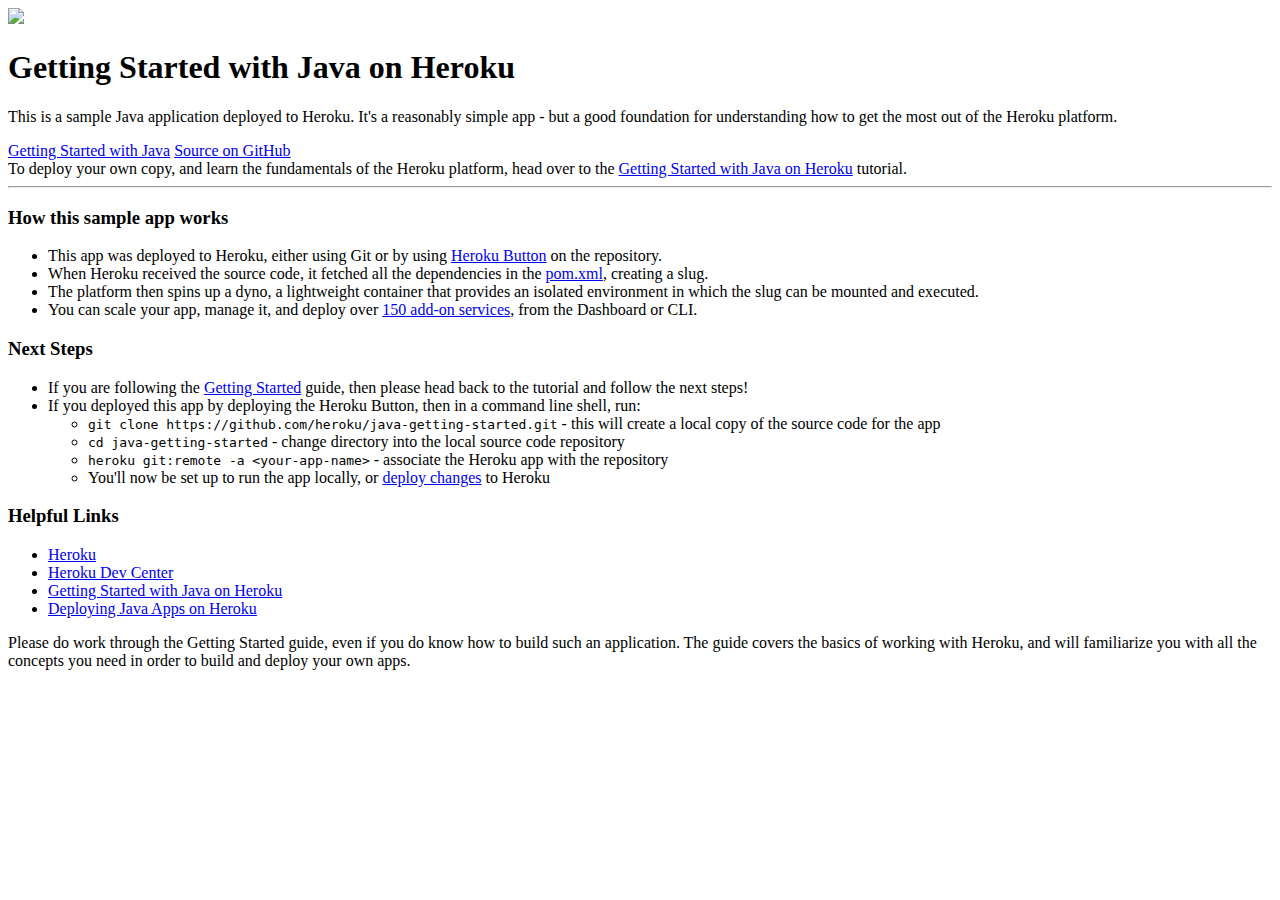
==== src/main/resources/templates/index.html @ 241bb3d4 "Initial commit - based on heroku/java-getting-started" ====
<!DOCTYPE html>
<html xmlns:th="http://www.thymeleaf.org" th:replace="~{fragments/layout :: layout (~{::body},'index')}">

<body>

<div class="jumbotron text-center">
  <div class="container">
    <a href="/" class="lang-logo">
      <img src="/lang-logo.png">
    </a>
    <h1>Getting Started with Java on Heroku</h1>
    <p>This is a sample Java application deployed to Heroku. It's a reasonably simple app - but a good foundation for understanding how to get the most out of the Heroku platform.</p>
    <a type="button" class="btn btn-lg btn-default" href="https://devcenter.heroku.com/articles/getting-started-with-java"><span class="glyphicon glyphicon-flash"></span> Getting Started with Java</a>
    <a type="button" class="btn btn-lg btn-primary" href="https://github.com/heroku/java-getting-started"><span class="glyphicon glyphicon-download"></span> Source on GitHub</a>
  </div>
</div>
<div class="container">
  <div class="alert alert-info text-center" role="alert">
    To deploy your own copy, and learn the fundamentals of the Heroku platform, head over to the <a href="https://devcenter.heroku.com/articles/getting-started-with-java" class="alert-link">Getting Started with Java on Heroku</a> tutorial.
  </div>
  <hr>
  <div class="row">
    <div class="col-md-6">
      <h3><span class="glyphicon glyphicon-info-sign"></span> How this sample app works</h3>
      <ul>
        <li>This app was deployed to Heroku, either using Git or by using <a href="https://github.com/heroku/java-getting-started">Heroku Button</a> on the repository.</li>

        <li>When Heroku received the source code, it fetched all the dependencies in the <a href="https://github.com/heroku/java-getting-started/blob/master/pom.xml">pom.xml</a>, creating a slug.</li>
        <li>The platform then spins up a dyno, a lightweight container that provides an isolated environment in which the slug can be mounted and executed.</li>
        <li>You can scale your app, manage it, and deploy over <a href="https://addons.heroku.com/">150 add-on services</a>, from the Dashboard or CLI.</li>
      </ul>
    </div>
    <div class="col-md-6">
      <h3><span class="glyphicon glyphicon-link"></span> Next Steps</h3>
      <ul>
        <li>If you are following the <a href="https://devcenter.heroku.com/articles/getting-started-with-java">Getting Started</a> guide, then please head back to the tutorial and follow the next steps!</li>
        <li>If you deployed this app by deploying the Heroku Button, then in a command line shell, run:</li>
        <ul>
          <li><code>git clone https://github.com/heroku/java-getting-started.git</code> - this will create a local copy of the source code for the app</li>
          <li><code>cd java-getting-started</code> - change directory into the local source code repository</li>
          <li><code>heroku git:remote -a &lt;your-app-name></code> - associate the Heroku app with the repository</li>
          <li>You'll now be set up to run the app locally, or <a href="https://devcenter.heroku.com/articles/getting-started-with-java#push-local-changes">deploy changes</a> to Heroku</li>
        </ul>
      </ul>
      <h3><span class="glyphicon glyphicon-link"></span> Helpful Links</h3>
      <ul>
        <li><a href="https://www.heroku.com/home">Heroku</a></li>
        <li><a href="https://devcenter.heroku.com/">Heroku Dev Center</a></li>
        <li><a href="https://devcenter.heroku.com/articles/getting-started-with-java">Getting Started with Java on Heroku</a></li>
        <li><a href="https://devcenter.heroku.com/articles/deploying-java">Deploying Java Apps on Heroku</a></li>
      </ul>
    </div>
  </div> <!-- row -->
   <div class="alert alert-info text-center" role="alert">
    Please do work through the Getting Started guide, even if you do know how to build such an application.  The guide covers the basics of working with Heroku, and will familiarize you with all the concepts you need in order to build and deploy your own apps.
  </div>
</div>

</body>
</html>
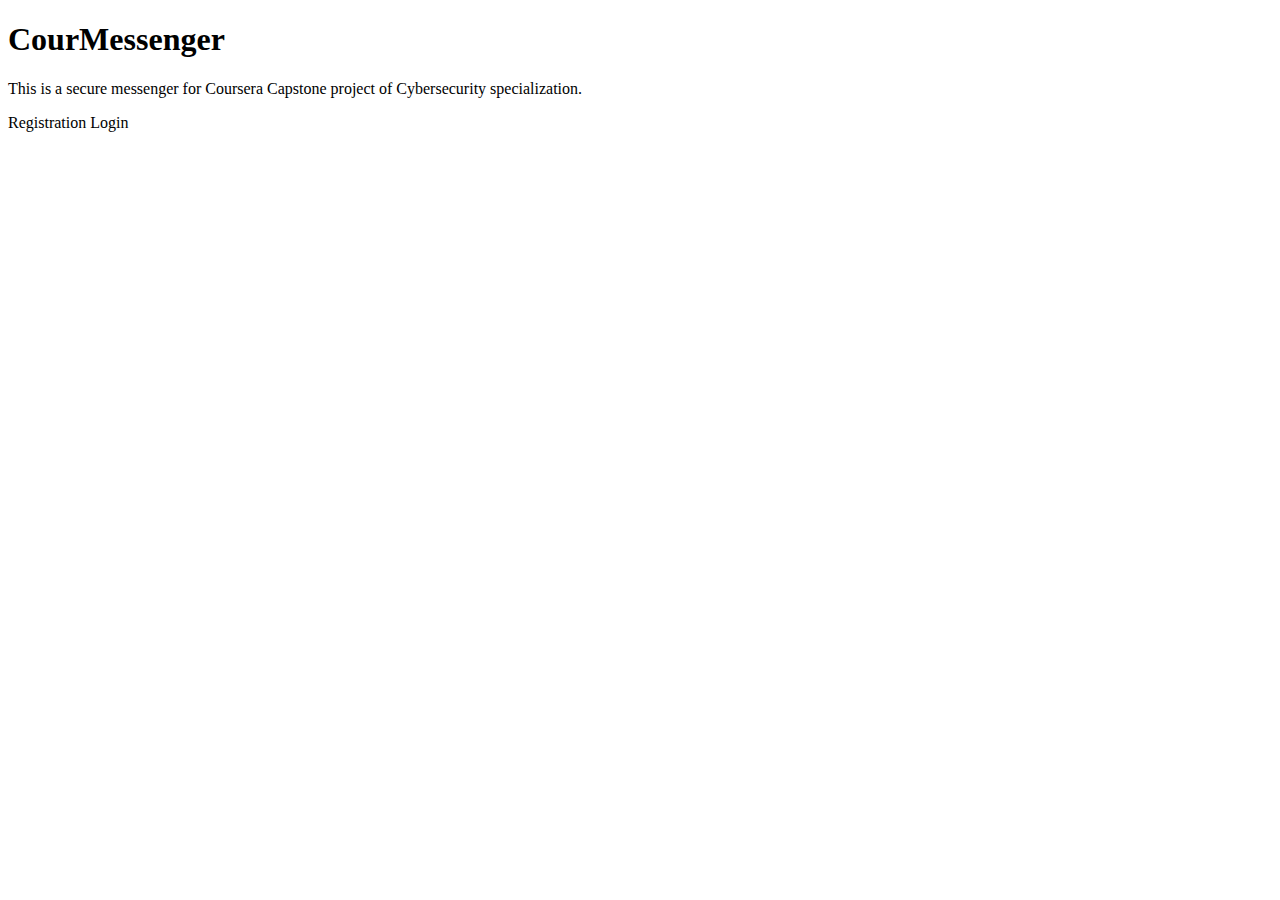
==== commit 8ad381fc: "Initial page" ====
--- a/src/main/resources/templates/index.html
+++ b/src/main/resources/templates/index.html
@@ -5,56 +5,13 @@
 
 <div class="jumbotron text-center">
   <div class="container">
-    <a href="/" class="lang-logo">
-      <img src="/lang-logo.png">
-    </a>
-    <h1>Getting Started with Java on Heroku</h1>
-    <p>This is a sample Java application deployed to Heroku. It's a reasonably simple app - but a good foundation for understanding how to get the most out of the Heroku platform.</p>
-    <a type="button" class="btn btn-lg btn-default" href="https://devcenter.heroku.com/articles/getting-started-with-java"><span class="glyphicon glyphicon-flash"></span> Getting Started with Java</a>
-    <a type="button" class="btn btn-lg btn-primary" href="https://github.com/heroku/java-getting-started"><span class="glyphicon glyphicon-download"></span> Source on GitHub</a>
-  </div>
-</div>
-<div class="container">
-  <div class="alert alert-info text-center" role="alert">
-    To deploy your own copy, and learn the fundamentals of the Heroku platform, head over to the <a href="https://devcenter.heroku.com/articles/getting-started-with-java" class="alert-link">Getting Started with Java on Heroku</a> tutorial.
-  </div>
-  <hr>
-  <div class="row">
-    <div class="col-md-6">
-      <h3><span class="glyphicon glyphicon-info-sign"></span> How this sample app works</h3>
-      <ul>
-        <li>This app was deployed to Heroku, either using Git or by using <a href="https://github.com/heroku/java-getting-started">Heroku Button</a> on the repository.</li>
-
-        <li>When Heroku received the source code, it fetched all the dependencies in the <a href="https://github.com/heroku/java-getting-started/blob/master/pom.xml">pom.xml</a>, creating a slug.</li>
-        <li>The platform then spins up a dyno, a lightweight container that provides an isolated environment in which the slug can be mounted and executed.</li>
-        <li>You can scale your app, manage it, and deploy over <a href="https://addons.heroku.com/">150 add-on services</a>, from the Dashboard or CLI.</li>
-      </ul>
-    </div>
-    <div class="col-md-6">
-      <h3><span class="glyphicon glyphicon-link"></span> Next Steps</h3>
-      <ul>
-        <li>If you are following the <a href="https://devcenter.heroku.com/articles/getting-started-with-java">Getting Started</a> guide, then please head back to the tutorial and follow the next steps!</li>
-        <li>If you deployed this app by deploying the Heroku Button, then in a command line shell, run:</li>
-        <ul>
-          <li><code>git clone https://github.com/heroku/java-getting-started.git</code> - this will create a local copy of the source code for the app</li>
-          <li><code>cd java-getting-started</code> - change directory into the local source code repository</li>
-          <li><code>heroku git:remote -a &lt;your-app-name></code> - associate the Heroku app with the repository</li>
-          <li>You'll now be set up to run the app locally, or <a href="https://devcenter.heroku.com/articles/getting-started-with-java#push-local-changes">deploy changes</a> to Heroku</li>
-        </ul>
-      </ul>
-      <h3><span class="glyphicon glyphicon-link"></span> Helpful Links</h3>
-      <ul>
-        <li><a href="https://www.heroku.com/home">Heroku</a></li>
-        <li><a href="https://devcenter.heroku.com/">Heroku Dev Center</a></li>
-        <li><a href="https://devcenter.heroku.com/articles/getting-started-with-java">Getting Started with Java on Heroku</a></li>
-        <li><a href="https://devcenter.heroku.com/articles/deploying-java">Deploying Java Apps on Heroku</a></li>
-      </ul>
-    </div>
-  </div> <!-- row -->
-   <div class="alert alert-info text-center" role="alert">
-    Please do work through the Getting Started guide, even if you do know how to build such an application.  The guide covers the basics of working with Heroku, and will familiarize you with all the concepts you need in order to build and deploy your own apps.
+    <h1>CourMessenger</h1>
+    <p>This is a secure messenger for Coursera Capstone project of Cybersecurity specialization.</p>
+    <a type="button" class="btn btn-lg btn-primary" th:href="@{/registration}"> Registration</a>
+    <a type="button" class="btn btn-lg btn-primary" th:href="@{/login}">Login</a>
   </div>
 </div>
 
+
 </body>
 </html>
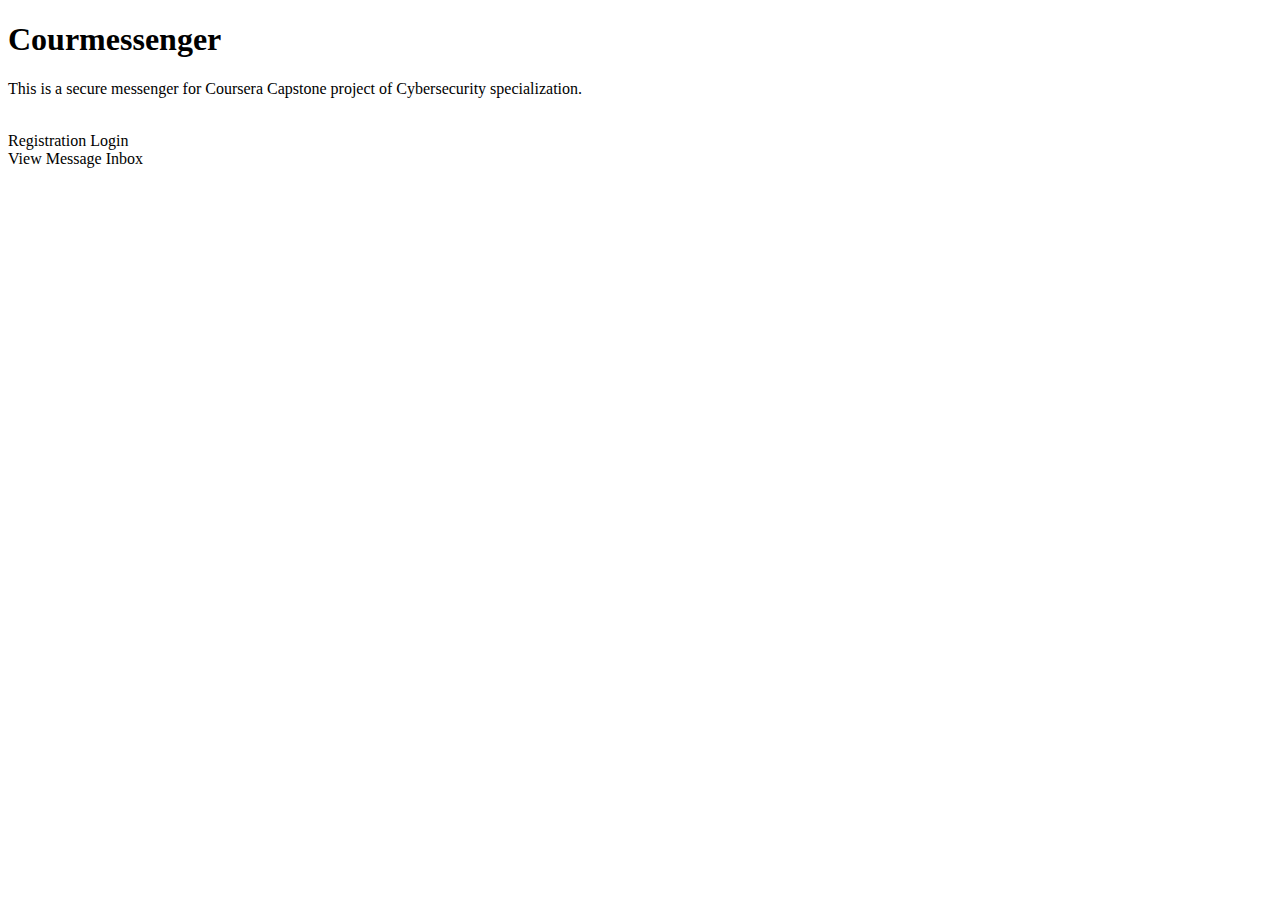
==== commit e0c1e8ac: "Login form" ====
--- a/src/main/resources/templates/index.html
+++ b/src/main/resources/templates/index.html
@@ -1,17 +1,25 @@
 <!DOCTYPE html>
-<html xmlns:th="http://www.thymeleaf.org" th:replace="~{fragments/layout :: layout (~{::body},'index')}">
+<html xmlns:th="http://www.thymeleaf.org" xmlns:sec="http://www.springframework.org/security/tags"
+    th:replace="~{fragments/layout :: layout (~{::body},'index')}">
 
 <body>
 
-<div class="jumbotron text-center">
-  <div class="container">
-    <h1>CourMessenger</h1>
-    <p>This is a secure messenger for Coursera Capstone project of Cybersecurity specialization.</p>
-    <a type="button" class="btn btn-lg btn-primary" th:href="@{/registration}"> Registration</a>
-    <a type="button" class="btn btn-lg btn-primary" th:href="@{/login}">Login</a>
-  </div>
-</div>
+    <div class="jumbotron text-center">
+        <div class="container">
 
+            <h1>Courmessenger</h1>
+            <p>This is a secure messenger for Coursera Capstone project of Cybersecurity specialization.</p>
+            <br />
+
+            <div sec:authorize="!isAuthenticated()">
+                <a type="button" class="btn btn-lg btn-primary" th:href="@{/registration}"> Registration</a> 
+                <a type="button" class="btn btn-lg btn-primary" th:href="@{/login}">Login</a>
+            </div>
+            <div sec:authorize="isAuthenticated()">
+                <a type="button" class="btn btn-lg btn-primary" th:href="@{/messages}">View Message Inbox</a>
+            </div>
+        </div>
+    </div>
 
 </body>
 </html>
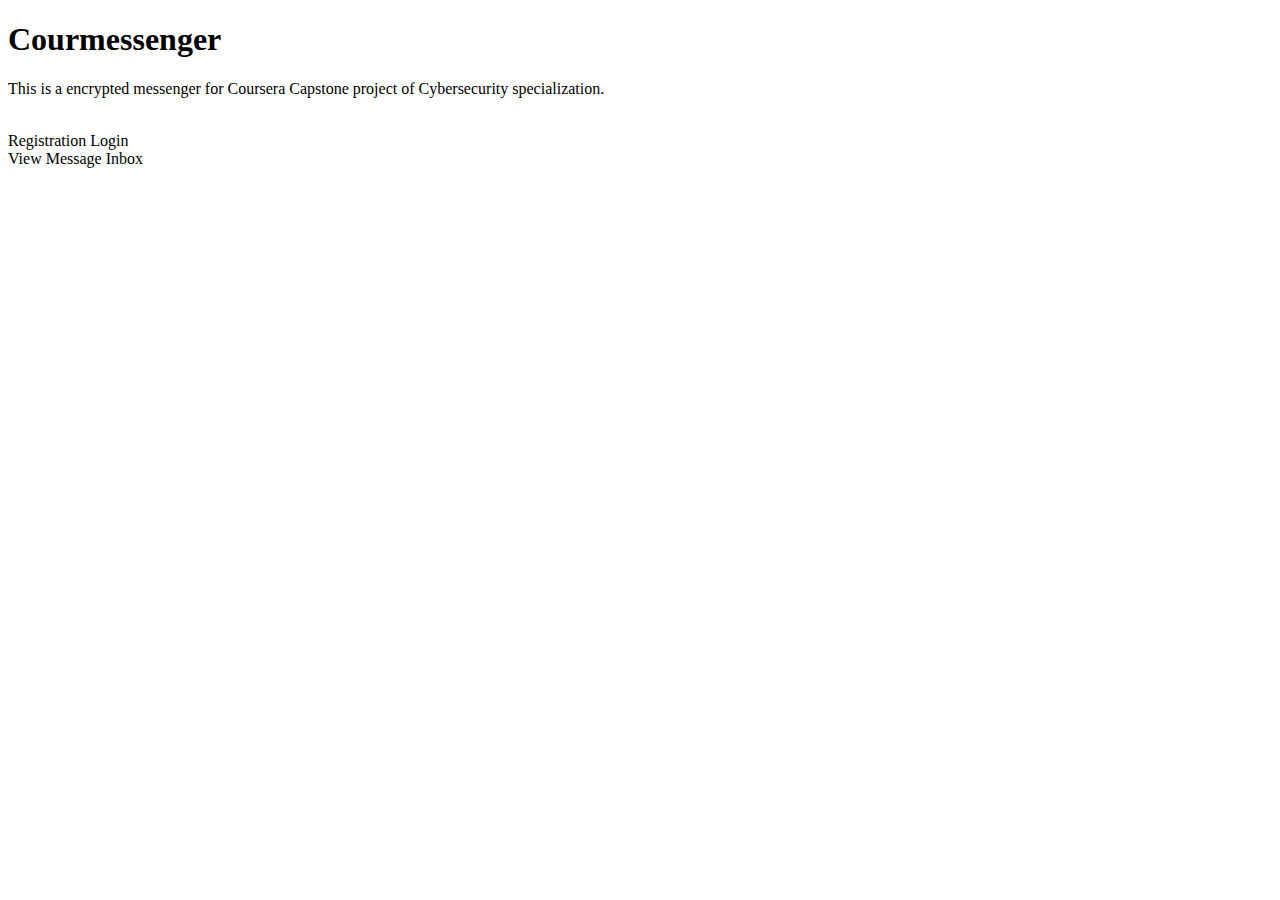
==== commit 6e9afb8d: "Messages implementation: inbox, outbox, compose" ====
--- a/src/main/resources/templates/index.html
+++ b/src/main/resources/templates/index.html
@@ -8,7 +8,7 @@
         <div class="container">
 
             <h1>Courmessenger</h1>
-            <p>This is a secure messenger for Coursera Capstone project of Cybersecurity specialization.</p>
+            <p>This is a encrypted messenger for Coursera Capstone project of Cybersecurity specialization.</p>
             <br />
 
             <div sec:authorize="!isAuthenticated()">
@@ -16,7 +16,7 @@
                 <a type="button" class="btn btn-lg btn-primary" th:href="@{/login}">Login</a>
             </div>
             <div sec:authorize="isAuthenticated()">
-                <a type="button" class="btn btn-lg btn-primary" th:href="@{/messages}">View Message Inbox</a>
+                <a type="button" class="btn btn-lg btn-primary" th:href="@{/messages/inbox}">View Message Inbox</a>
             </div>
         </div>
     </div>
